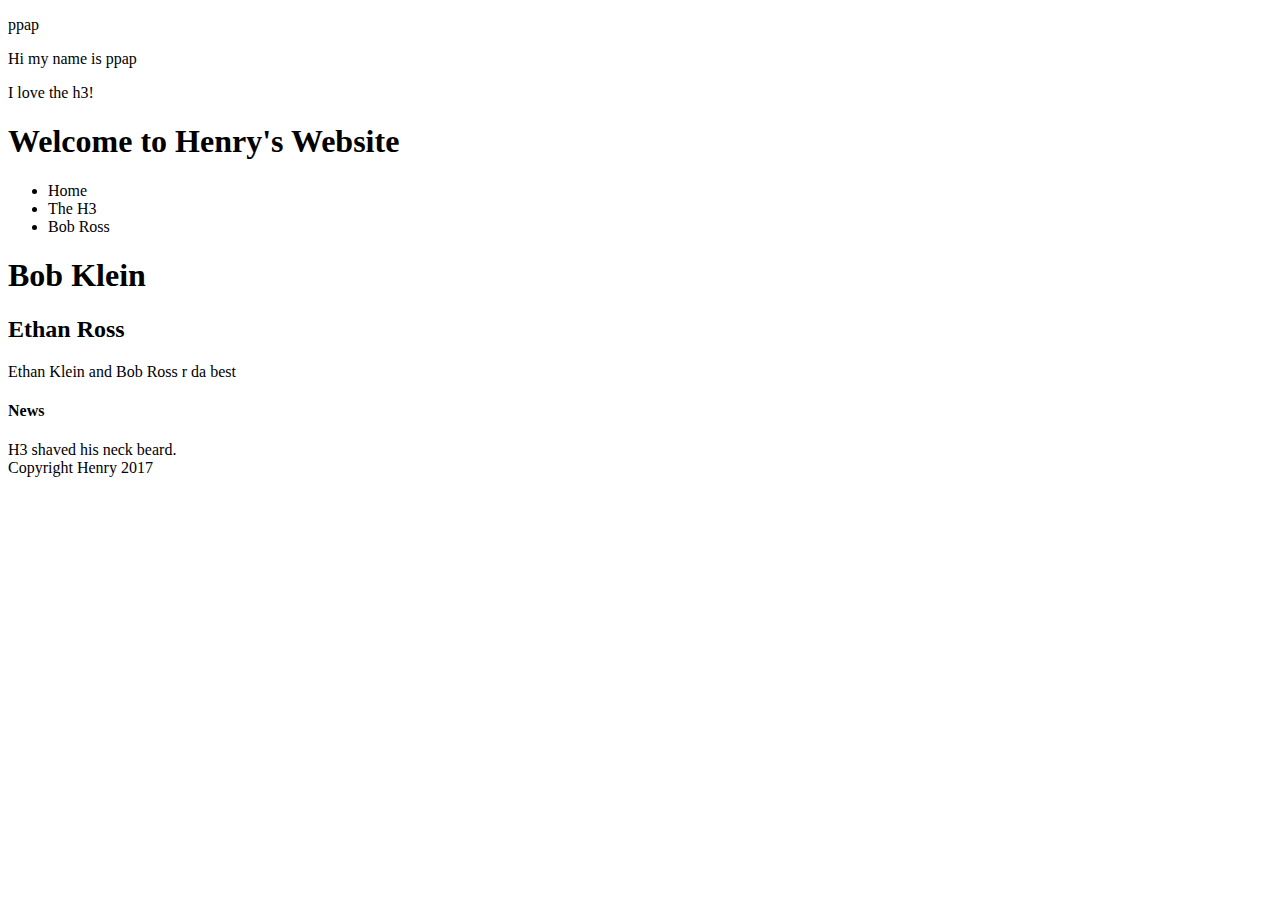
==== index.html @ 2d3020e4 "dont delete my porn" ====
<!doctype html>
<html lang="en">
<head>
	<meta charset="utf-8" />
	<title>Henry's Website</title>
	<link rel="stylesheet" href="main.css">
</head>
<body>
	<p id="ppap">ppap</p>
	<p> Hi my name is ppap</p>
	<p>I love the h3!</p>
	
	<header>
		<h1>Welcome to Henry's Website<h1>
	</header>

	<nav>
		<ul>
			<li>Home</li>
			<li>The H3</li>
			<li>Bob Ross</li>
		<ul>
	</nav>

	<section>
		<article>
			<header>
				<h1>Bob Klein</h1>
				<h2>Ethan Ross</h2>
			</header>
			<p>Ethan Klein and Bob Ross r da best</p>
			<footer>
			</footer>
		</article>
	</section>
	
	<aside>
		<h4>News</h4>
		H3 shaved his neck beard.
	</aside>
	
	<footer>
		Copyright Henry 2017
	</footer>
</body>
</html>
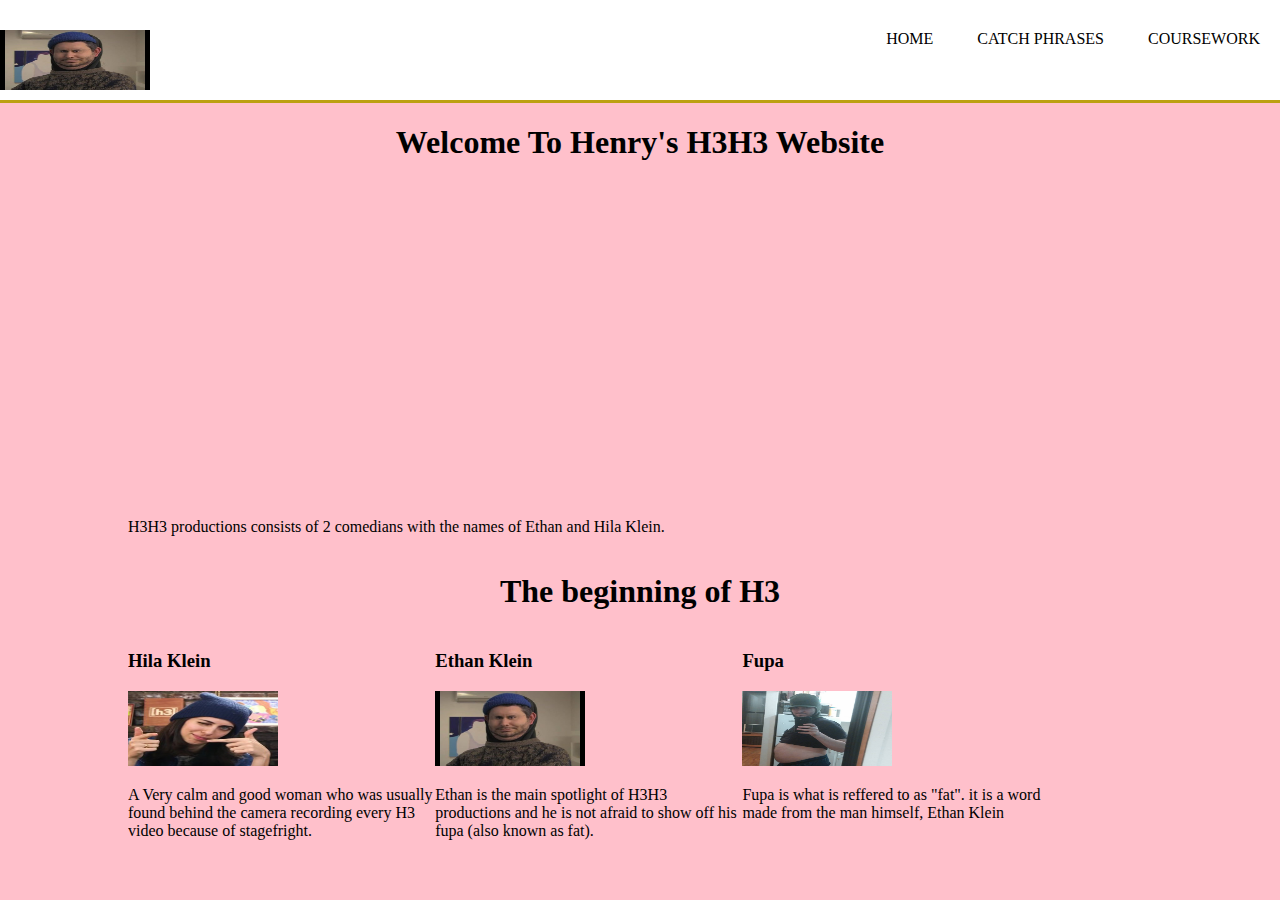
==== commit 23f9a600: "nigs" ====
--- a/index.html
+++ b/index.html
@@ -1,46 +1,58 @@
-<!doctype html>
-<html lang="en">
-<head>
-	<meta charset="utf-8" />
-	<title>Henry's Website</title>
-	<link rel="stylesheet" href="main.css">
-</head>
-<body>
-	<p id="ppap">ppap</p>
-	<p> Hi my name is ppap</p>
-	<p>I love the h3!</p>
-	
-	<header>
-		<h1>Welcome to Henry's Website<h1>
-	</header>
-
-	<nav>
-		<ul>
-			<li>Home</li>
-			<li>The H3</li>
-			<li>Bob Ross</li>
-		<ul>
-	</nav>
-
-	<section>
-		<article>
-			<header>
-				<h1>Bob Klein</h1>
-				<h2>Ethan Ross</h2>
-			</header>
-			<p>Ethan Klein and Bob Ross r da best</p>
-			<footer>
-			</footer>
-		</article>
-	</section>
-	
-	<aside>
-		<h4>News</h4>
-		H3 shaved his neck beard.
-	</aside>
-	
-	<footer>
-		Copyright Henry 2017
-	</footer>
-</body>
-</html>+<!DOCTYPE html>
+<html>
+    <head>
+        <meta charset="utf-8">
+        <meta name="viewport" content="width=device-width">
+        <meta name="author" content="HenryYzaguirre">
+        <title>All About H3H3  | Welcome</title>
+         <link rel="stylesheet" type="text/css" href="stylesheet.css">
+    </head>
+    <body>
+        <header>
+            <div class="conintainer">
+             <div id="branding">
+                 <img src="Blue benie.jpg" height=60 width=150>
+                </div>   
+                <nav>
+                <ul>
+                    <li><a href="index.html">Home</a></li>    
+                    <li><a href="catchphrase.html">Catch Phrases</a></li>
+                    <li><a href="items.html">Coursework</a></li>
+                </ul>    
+                </nav>
+            </div>    
+        </header>
+    
+        <section id="showcase">
+          <div class="container">
+            <h1 align="center">Welcome To Henry's H3H3 Website</h1>
+            <iframe width="560" height="315" src="https://www.youtube.com/embed/rr5JeJ3gzMw" frameborder="0" allowfullscreen></iframe>
+            <p>H3H3 productions consists of 2 comedians with the names of Ethan and Hila Klein.</p>
+              </div>  
+        </section>
+    <section>
+        <h1  align="center">The beginning of H3</h1>
+    </section>
+    <section id="boxes">
+        <div class="container">
+            <div class="box">
+            
+            <h3>Hila Klein</h3>
+            <img src="Hila benie.jpg" width="150" height="75">
+            <p>A Very calm and good woman who was usually found behind the camera recording every H3 video because of stagefright.</p>
+              </div>
+           <div class="box">
+            <h3>Ethan Klein</h3>
+            <img src="Blue benie.jpg" width="150" height="75">            
+            <p>Ethan is the main spotlight of H3H3 productions and he is not afraid to show off his fupa (also known as fat).</p>
+              </div>
+              <div class="box">
+            <h3 align=>Fupa</h3>
+            <img src="FUPA.jpg" width="150" height="75" >            
+            <p>Fupa is what is reffered to as "fat". it is a word made from the man himself, Ethan Klein</p>
+              </div>
+            <div>
+            </div>
+        </secton>
+    </body>
+</html>
--- a/stylesheet.css
+++ b/stylesheet.css
@@ -0,0 +1,65 @@
+body{
+    
+    font: 15px/1.5 Arial,Helvetica, sans-serif
+    padding:0;
+    margin:0;
+    background-color:pink;
+
+/*   Global */ 
+}
+.container{
+    width:80%;
+    margin:auto;
+    overflow:hidden;
+}
+header ul{
+    margin:0;
+    padding:0;
+/* Header */
+}
+    
+header{
+    background:white;
+    color:white;
+    padding-top:30px;
+    min-height:70px;
+    border-bottom:#bca012 3px solid;
+}
+
+header a{
+    color:black;
+    text-decoration: none;
+    text-transform: uppercase;
+    font-size:16px;
+}
+
+header li{
+    display:inline;
+    padding: 0 20px 0 20px;
+}
+
+
+header #branding{
+    float: left;
+}
+
+header nav{
+    float: right;
+}
+/* Boxes */
+#boxes{
+    margin-top:top;
+}
+
+/* Boxes */
+
+#boxes .boxes{
+    margin-top: 
+}
+
+#boxes .box{
+    float:left;
+
+    width:30%;
+    
+}